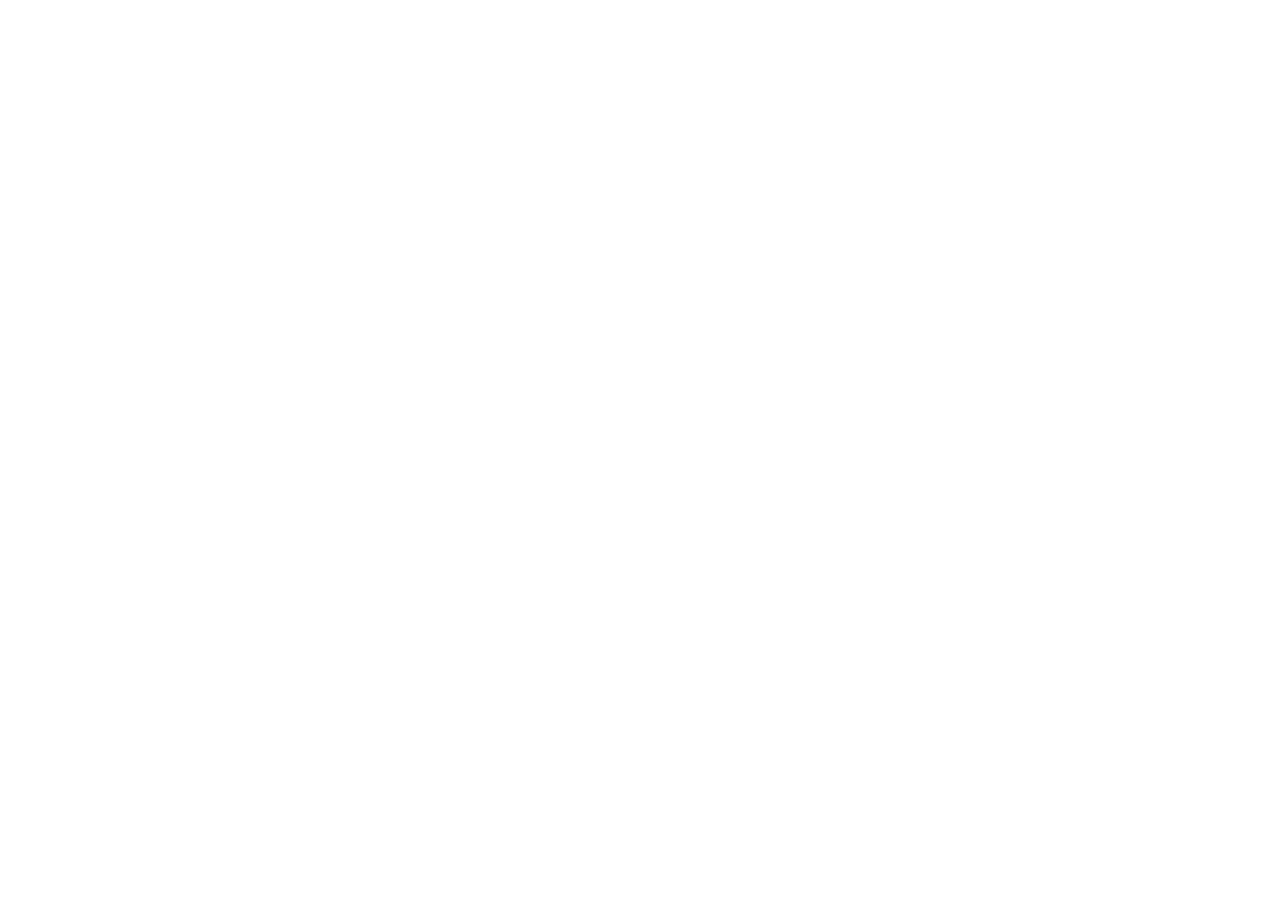
==== index.html @ f7f4c47c "change color" ====
<!DOCTYPE html>
<html lang="en">
<head>
  <meta charset="UTF-8">
  <meta name="viewport" content="width=device-width, initial-scale=1.0">
  <meta http-equiv="X-UA-Compatible" content="ie=edge">
  <title>Transitions</title>
  <link rel="stylesheet" href="trans.css">
</head>
<body>

  <div></div>

</body>
</html>
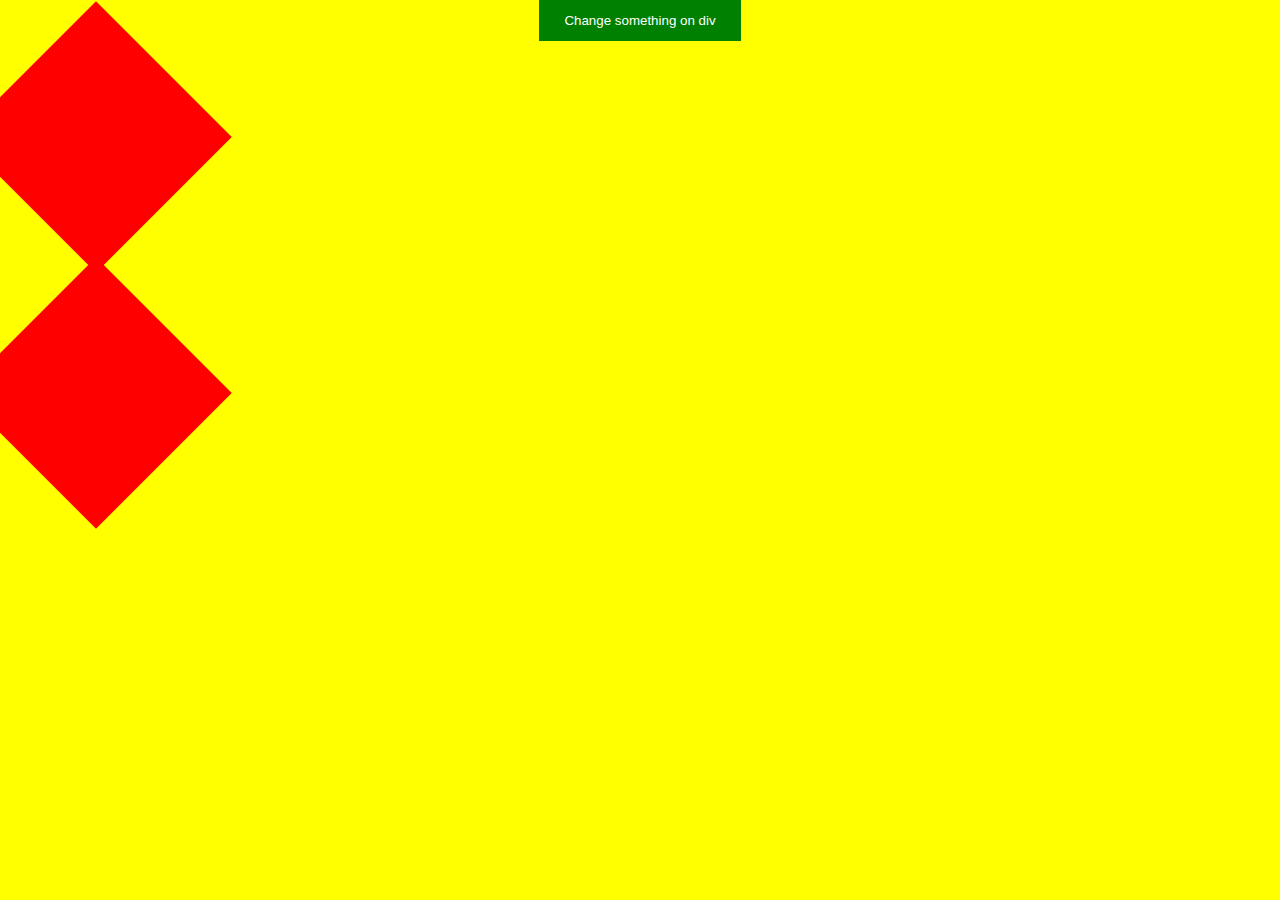
==== commit 9cad8493: "add animation part" ====
--- a/index.html
+++ b/index.html
@@ -9,7 +9,9 @@
 </head>
 <body>
 
-  <div></div>
+  <button>Change something on div</button>
+  <div class="animated"></div>
+  <div class="animated"></div>
 
 </body>
 </html>
--- a/trans.css
+++ b/trans.css
@@ -0,0 +1,54 @@
+@keyframes makeCircle {
+  0% {
+    transform: translate(0, 0);
+    opacity: 0;
+  }
+  20% {
+    opacity: 1;
+  }
+  80% {
+    transform: translateX(50vw);
+    opacity: 1;
+  }
+  100% {
+    transform: translate(50vw, 10vw);
+    opacity: 1;
+  }
+}
+
+body {
+  background: yellow;
+  padding: 0;
+  margin: 0;
+  text-align: center;
+}
+
+body button {
+  background: green;
+  color: white;
+  border: none;
+  padding: 1vw 2vw;
+}
+
+body button:hover {
+  cursor: pointer;
+}
+
+body button:focus {
+  background: white;
+  color: green;
+}
+
+body button:focus ~ .animated {
+  animation: makeCircle 10s linear forwards;
+}
+
+body div {
+  padding: 0;
+  margin-bottom: 5vw;
+  box-sizing: border-box;
+  width: 15vw;
+  height: 15vw;
+  background-color: red;
+  transform: rotate(45deg);
+}
